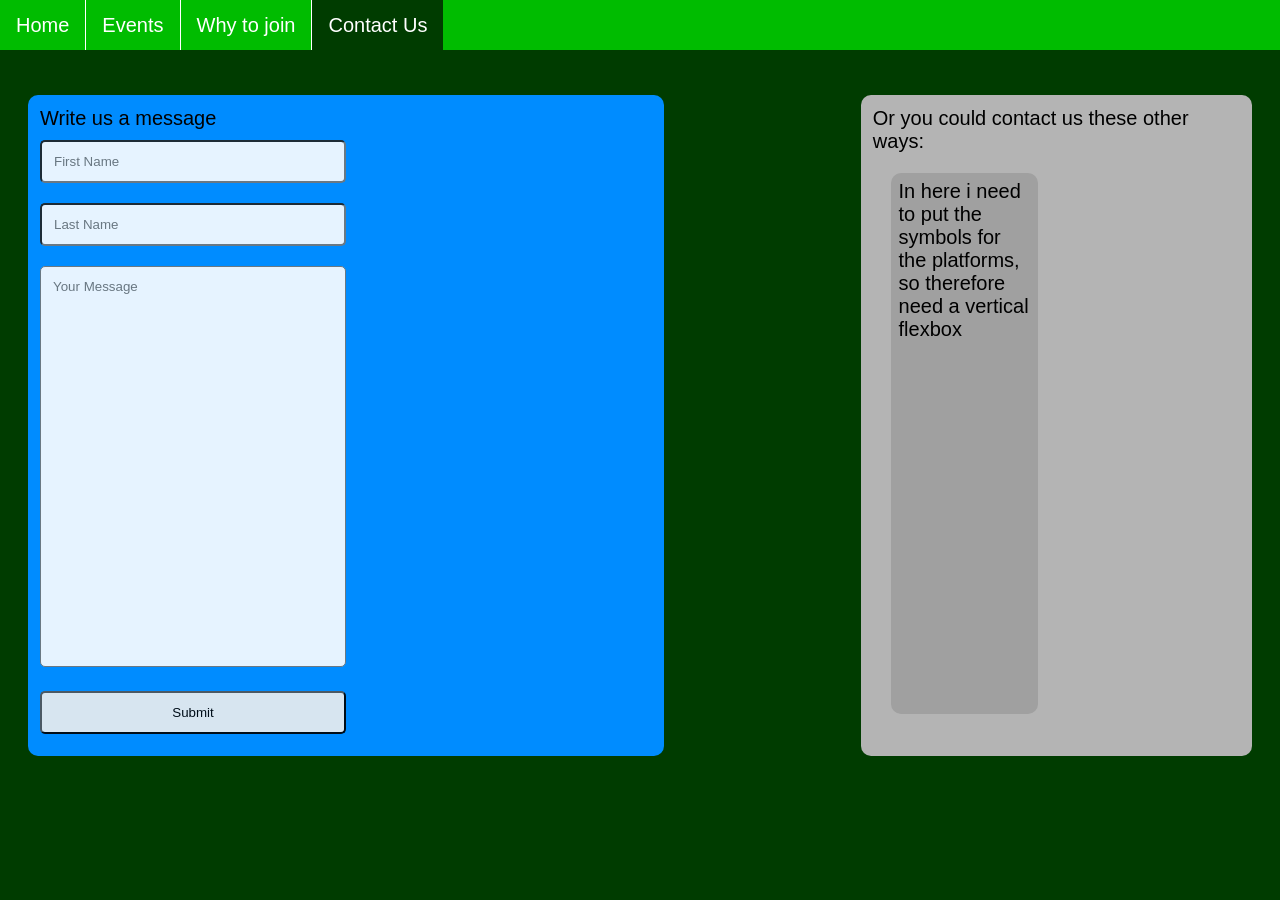
==== contact.html @ c420a38d "commented out non-functional search bar to prevent confusion" ====
<!DOCTYPE html>
<html lang="en">
<head>
    <meta charset="UTF-8">
    <title>Contact Us</title>
    <link rel="stylesheet" href="style.css">
</head>
<body>
<ul class="header">
    <li><a class="valid" href="index.html">Home</a></li>
    <li><a class="valid" href="events.html">Events</a></li>
    <li><a class="valid" href="why.html">Why to join</a></li>
    <li class="active"><a>Contact Us</a></li>
   <!-- <li class="searchbar"><input id="Search" type="text" placeholder="Search..."></li> -->

</ul>
<div class="contact-flexbox">
        <div style="margin-top: 75px; height: auto; width: 50%; background-color: #008cff; border-radius: 10px; padding: 12px">
        <div class="header">
            Write us a message
        </div>
        <form style="width: inherit;">
            <input type="text" id="firstname" class="nameform" placeholder="First Name" required="required">
            <div></div>
            <input type="text" id="lastname" class="nameform" placeholder="Last Name" required="required">
            <div></div>
            <textarea id="message" class="nameform" placeholder="Your Message" rows="25" cols="75" style="resize: none; font-family: sans-serif;" required="required"></textarea>
            <div></div>
            <input type="submit" class="nameform" style="font-family: sans-serif;">
        </form>
        </div>
    <div class="header" style="margin-top: 75px; height: auto; width: 30%; background-color: #b4b4b4; border-radius: 10px; padding: 12px; margin-left: 100px; padding-right: 12px;">
    Or you could contact us these other ways:

        <div style="width: 40%; height: 85%; background-color: #a0a0a0; margin: 5%; border-radius: 10px; justify-self: right;">
            <p style="padding: 5%">In here i need to put the symbols for the platforms, so therefore need a vertical flexbox</p>
            </div>
    </div>

</div>
</body>
</html>
---- style.css ----
/* BASIC THEME SET USED BY ALL PAGES */

/* SYNTAX
.[name] selects all of <[type] class="[name]">
p.[name] selects all of <p class="[name]"> but does not select <a class="[name]">
TODO:
Move most style info into here
Make theme around #008c00, #008cff, with white text
Make sure that backgrounds (where added) do not eat my styles

*/

body {
background-color: #003c00;
color: #000;
font-family: sans-serif;
}
ul.header {
    height: 50px;
    position: fixed;
    top: 0;
    left: 0;
    width: 100%;
    list-style-type: none;
    margin: 0;
    padding: 0;
    background-color: #00bc00;
    display: flex;
 /*   justify-content: left*/
}
ul.header li {
    float: left;
    border-right: 1px solid #fff;
}
ul.header li:last-child {
    border-right: none;
}
li.searchbar {
justify-self: right;
float: right;
}
li.searchbar input {
float: right;
padding: 6px;
border: none;
margin-top: 8px;
margin-right: 16px;
font-size: 17px;
}
ul.header li a {
    display: block;
    color: white;
    padding: 14px 16px;
    text-decoration: none
}
ul.header li a.valid:hover {
    background-color: #008c00
}
ul.header li.active {
    background-color: #003c00;
}
.body-text {
color: #fff;
font-size: 24px;
padding: 10px;
}
.nameform {
opacity: 90%;
width: 100%;
padding: 12px;
margin: 10px 0;
box-sizing: border-box;
border-radius: 5px;
border-color: #000
font-family: sans-serif;
}
.header {
font-size: 20px;
}

.contact-flexbox {
display: flex;
justify-content: space-between;
margin: 10px;
padding: 10px
}


/* Index Specific Styles */
.index-maincontainer {
display: flex;
/*flex-direction: column;*/
padding-top: 50px;
}

.index-text {
margin-left: -47.5%;
margin-top: 6%;
color: white;
font-size: 20px;
width: 44%
}

/* why.html specific styles */
.why-heading {
font-size: 40px;
color: #008cff;
padding-top: 60px;
}
/*
.why-imagecontainer-flexbox {
display: flex;
justify-content: flex-end;
background-color: #ff8c00;
width: 72%
}
.why-imagecontainer-flexbox div {
margin: 10px;
padding: 20px;
width: 400px;
height: 200px;
}

.why-imagecaption {
font-size: 22px;
}
*/
div.why-gallery {
display: flex;
flex-wrap: wrap;
justify-content: space-around;
}

div.why-gallery-item {
margin: 5px;
border: 1px solid #bbb;
width: 540px;
background-color: #00bc00;
}

div.why-gallery-item:hover {
border: 1px solid #ff8c00;
}
div.why-gallery-item img {
width: 100%;
height: auto;
}
div.why-gallery-item div.desc {
padding: 15px;
text-align: center;
}
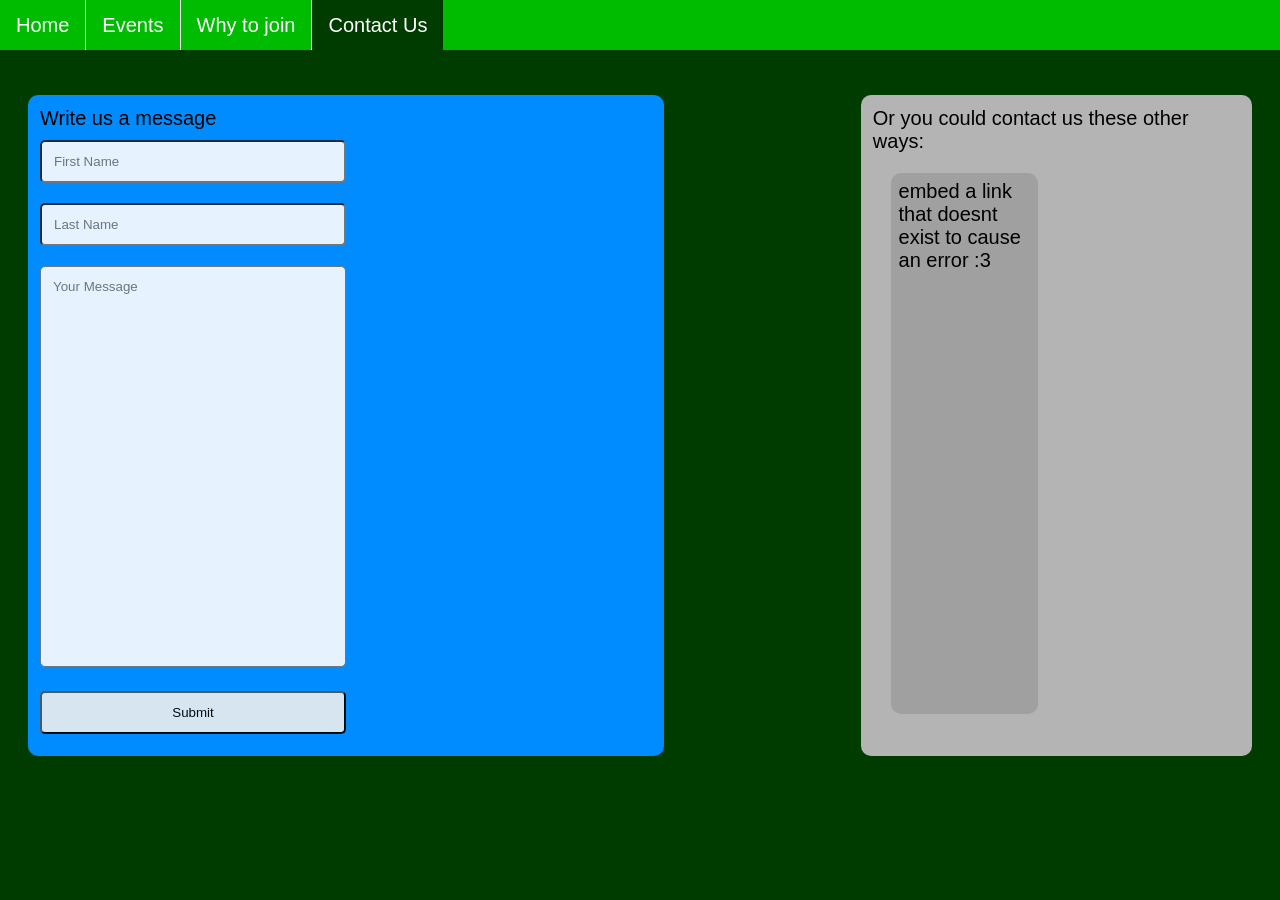
==== commit a467a829: "commented out non-functional search bar to prevent confusion" ====
--- a/contact.html
+++ b/contact.html
@@ -33,7 +33,7 @@
     Or you could contact us these other ways:
 
         <div style="width: 40%; height: 85%; background-color: #a0a0a0; margin: 5%; border-radius: 10px; justify-self: right;">
-            <p style="padding: 5%">In here i need to put the symbols for the platforms, so therefore need a vertical flexbox</p>
+            <p style="padding: 5%">embed a link that doesnt exist to cause an error :3</p>
             </div>
     </div>
 
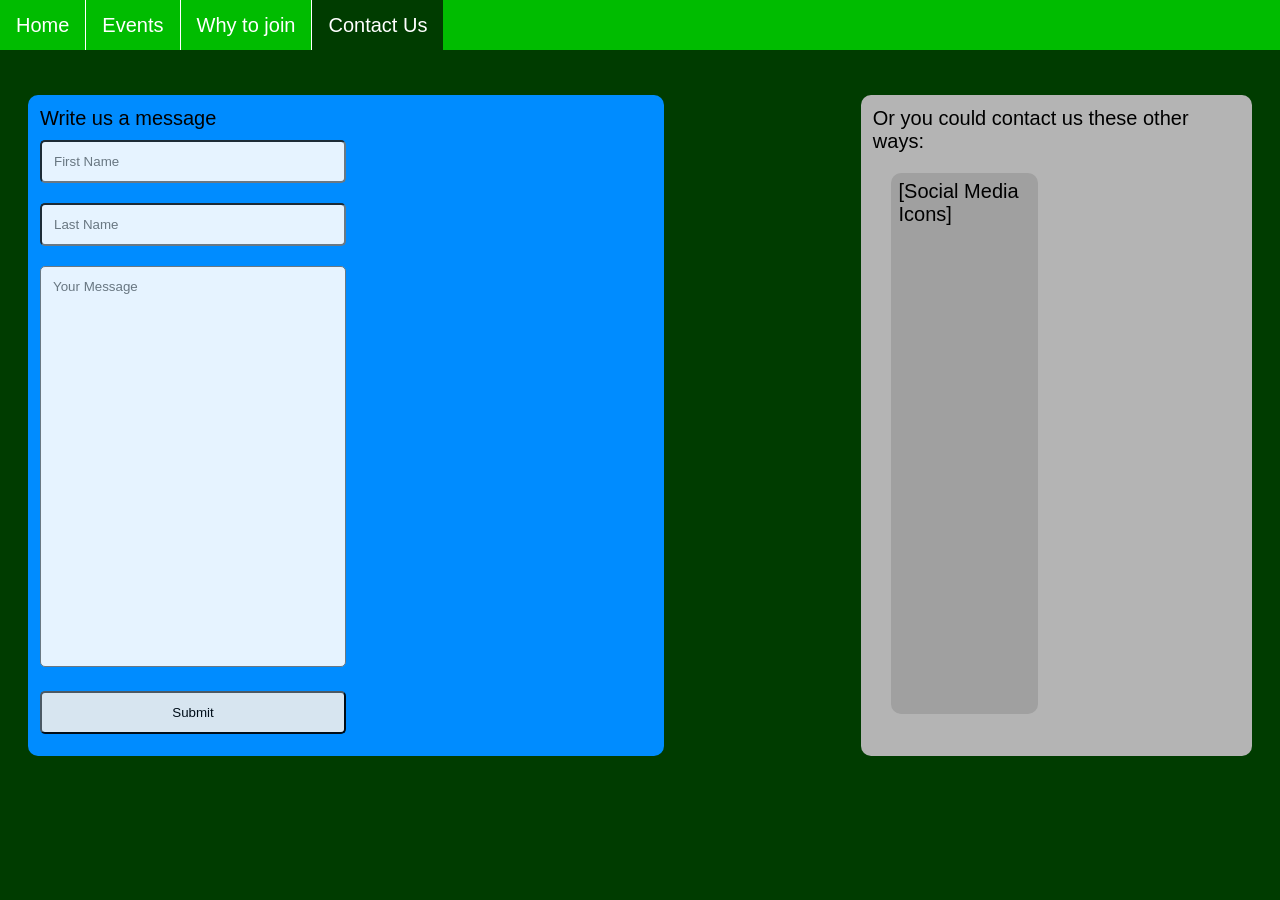
==== commit 6cf5d4f1: "swapped placeholder text for actual text" ====
--- a/contact.html
+++ b/contact.html
@@ -33,7 +33,7 @@
     Or you could contact us these other ways:
 
         <div style="width: 40%; height: 85%; background-color: #a0a0a0; margin: 5%; border-radius: 10px; justify-self: right;">
-            <p style="padding: 5%">embed a link that doesnt exist to cause an error :3</p>
+            <p style="padding: 5%">[Social Media Icons]</p>
             </div>
     </div>
 
--- a/style.css
+++ b/style.css
@@ -104,7 +104,7 @@
 /* why.html specific styles */
 .why-heading {
 font-size: 40px;
-color: #008cff;
+color: #ff8c00;
 padding-top: 60px;
 }
 /*
@@ -149,3 +149,25 @@
 padding: 15px;
 text-align: center;
 }
+
+/* Events specific styles */
+
+.events-vertical-flexbox {
+display: flex;
+background-color: white;
+flex-direction: column;
+justify-content: center;
+
+}
+
+.events-horizontal-flexbox {
+background-color: #00bc00;
+margin: 10px;
+padding: 20px;
+font-size: 30px;
+display: flex;
+flex-direction: row;
+justify-content: space-evenly;
+}
+.events-horizontal-flexbox div {
+}
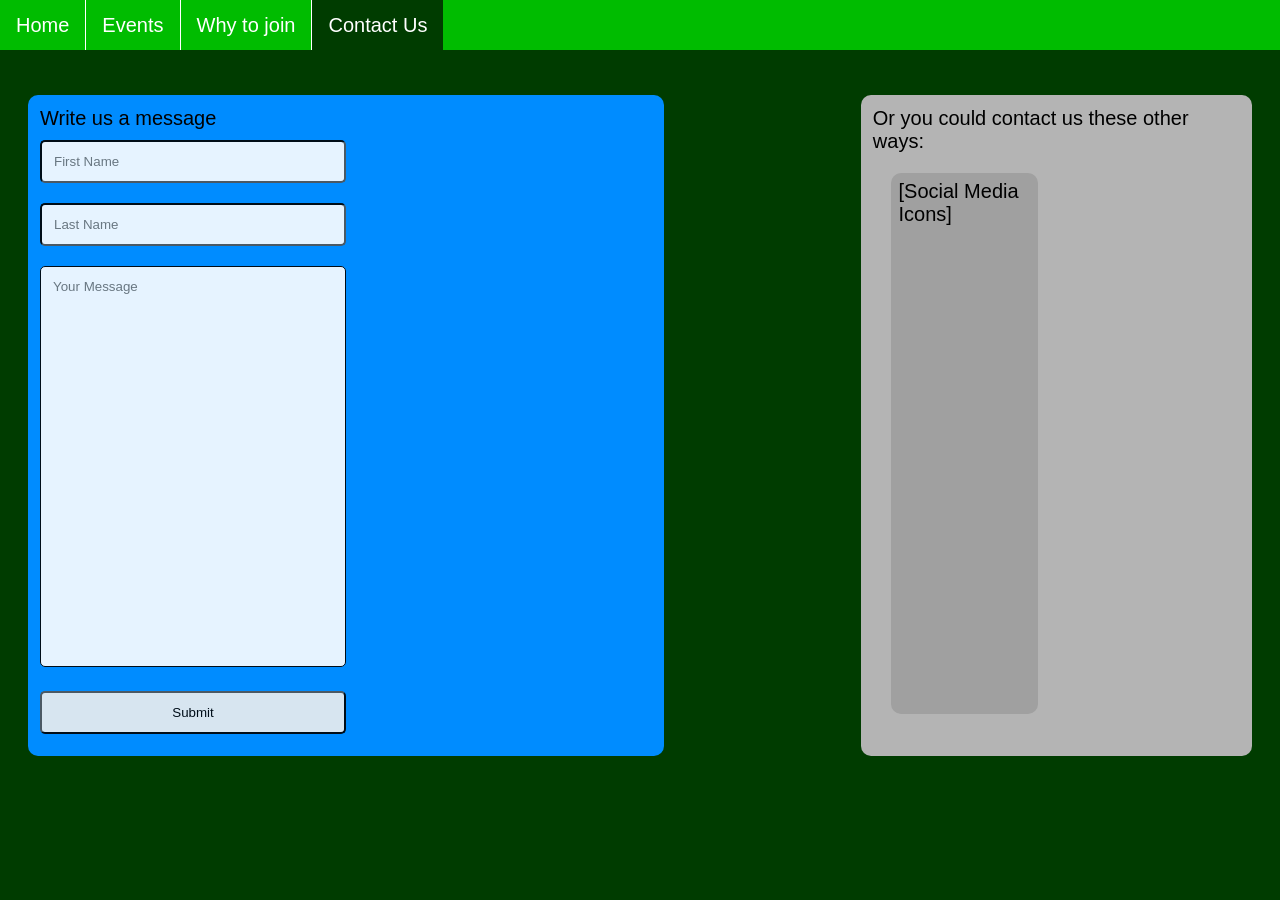
==== commit 6896c6c6: "Removed duplication of styles across multiple files" ====
--- a/contact.html
+++ b/contact.html
@@ -6,15 +6,16 @@
     <link rel="stylesheet" href="style.css">
 </head>
 <body>
-<ul class="header">
+<ul class="header"> <!-- Nav Bar -->
     <li><a class="valid" href="index.html">Home</a></li>
     <li><a class="valid" href="events.html">Events</a></li>
     <li><a class="valid" href="why.html">Why to join</a></li>
     <li class="active"><a>Contact Us</a></li>
-   <!-- <li class="searchbar"><input id="Search" type="text" placeholder="Search..."></li> -->
+   <!-- <li class="searchbar"><input id="Search" type="text" placeholder="Search..."></li> searchbar removed as it is not common across the rest of the pages and
+    it was not behaving. -->
 
 </ul>
-<div class="contact-flexbox">
+<div class="contact-flexbox"> <!-- Contact Us Form -->
         <div style="margin-top: 75px; height: auto; width: 50%; background-color: #008cff; border-radius: 10px; padding: 12px">
         <div class="header">
             Write us a message
@@ -24,11 +25,12 @@
             <div></div>
             <input type="text" id="lastname" class="nameform" placeholder="Last Name" required="required">
             <div></div>
-            <textarea id="message" class="nameform" placeholder="Your Message" rows="25" cols="75" style="resize: none; font-family: sans-serif;" required="required"></textarea>
+            <textarea id="message" class="nameform" placeholder="Your Message" rows="25" cols="75" style="resize: none;" required="required"></textarea>
             <div></div>
-            <input type="submit" class="nameform" style="font-family: sans-serif;">
+            <input type="submit" class="nameform">
         </form>
         </div>
+    <!-- Social Media Links -->
     <div class="header" style="margin-top: 75px; height: auto; width: 30%; background-color: #b4b4b4; border-radius: 10px; padding: 12px; margin-left: 100px; padding-right: 12px;">
     Or you could contact us these other ways:
 
--- a/style.css
+++ b/style.css
@@ -71,7 +71,7 @@
 margin: 10px 0;
 box-sizing: border-box;
 border-radius: 5px;
-border-color: #000
+border-color: #000;
 font-family: sans-serif;
 }
 .header {
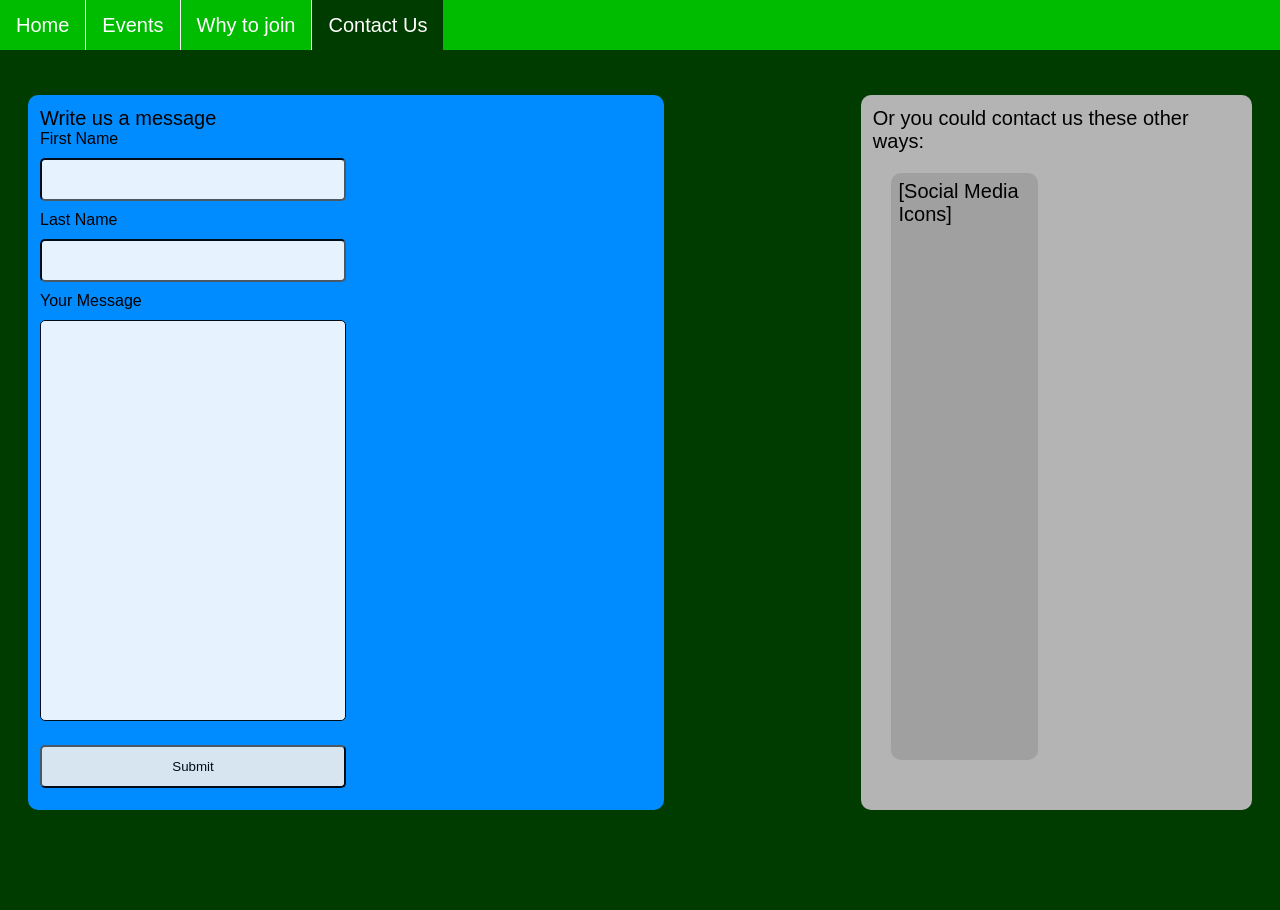
==== commit 2903e6f5: "Tweaked the input forms for the contact page to be more compliant with standards" ====
--- a/contact.html
+++ b/contact.html
@@ -21,11 +21,11 @@
             Write us a message
         </div>
         <form style="width: inherit;">
-            <input type="text" id="firstname" class="nameform" placeholder="First Name" required="required">
+            <label for="firstname">First Name</label><input type="text" id="firstname" class="nameform" required="required">
             <div></div>
-            <input type="text" id="lastname" class="nameform" placeholder="Last Name" required="required">
+            <label for="lastname">Last Name</label><input type="text" id="lastname" class="nameform" required="required">
             <div></div>
-            <textarea id="message" class="nameform" placeholder="Your Message" rows="25" cols="75" style="resize: none;" required="required"></textarea>
+            <label for="message">Your Message</label><textarea id="message" class="nameform" rows="25" cols="75" style="resize: none;" required="required"></textarea>
             <div></div>
             <input type="submit" class="nameform">
         </form>
--- a/style.css
+++ b/style.css
@@ -3,13 +3,13 @@
 /* SYNTAX
 .[name] selects all of <[type] class="[name]">
 p.[name] selects all of <p class="[name]"> but does not select <a class="[name]">
-TODO:
-Move most style info into here
-Make theme around #008c00, #008cff, with white text
-Make sure that backgrounds (where added) do not eat my styles
+TODO: MAKE ADAPTIVE LAYOUTS FOR ALL PAGES
 
 */
 
+html, body {
+height: 100%
+}
 body {
 background-color: #003c00;
 color: #000;
@@ -91,14 +91,22 @@
 display: flex;
 /*flex-direction: column;*/
 padding-top: 50px;
+height: 100%
 }
 
-.index-text {
+.index-paragraph {
 margin-left: -47.5%;
 margin-top: 6%;
+width: 44%;
+}
+
+.index-heading  {
+font-size: 50px
+}
+/* FIXME: TEXT BREAKS WHEN GIVEN NON 16:9 DEVICE */
+.index-text {
 color: white;
 font-size: 20px;
-width: 44%
 }
 
 /* why.html specific styles */
@@ -133,17 +141,19 @@
 
 div.why-gallery-item {
 margin: 5px;
-border: 1px solid #bbb;
+border: 4px solid #bbb;
 width: 540px;
 background-color: #00bc00;
+border-radius: 8px;
 }
 
 div.why-gallery-item:hover {
-border: 1px solid #ff8c00;
+border: 4px solid #ff8c00;
 }
 div.why-gallery-item img {
 width: 100%;
 height: auto;
+border-radius: 4px;
 }
 div.why-gallery-item div.desc {
 padding: 15px;
@@ -157,7 +167,8 @@
 background-color: white;
 flex-direction: column;
 justify-content: center;
-
+border: 4px solid #00bc00;
+border-radius: 8px;
 }
 
 .events-horizontal-flexbox {
@@ -168,6 +179,8 @@
 display: flex;
 flex-direction: row;
 justify-content: space-evenly;
+border: 4px solid #003c00;
+border-radius: 8px;
 }
 .events-horizontal-flexbox div {
 }
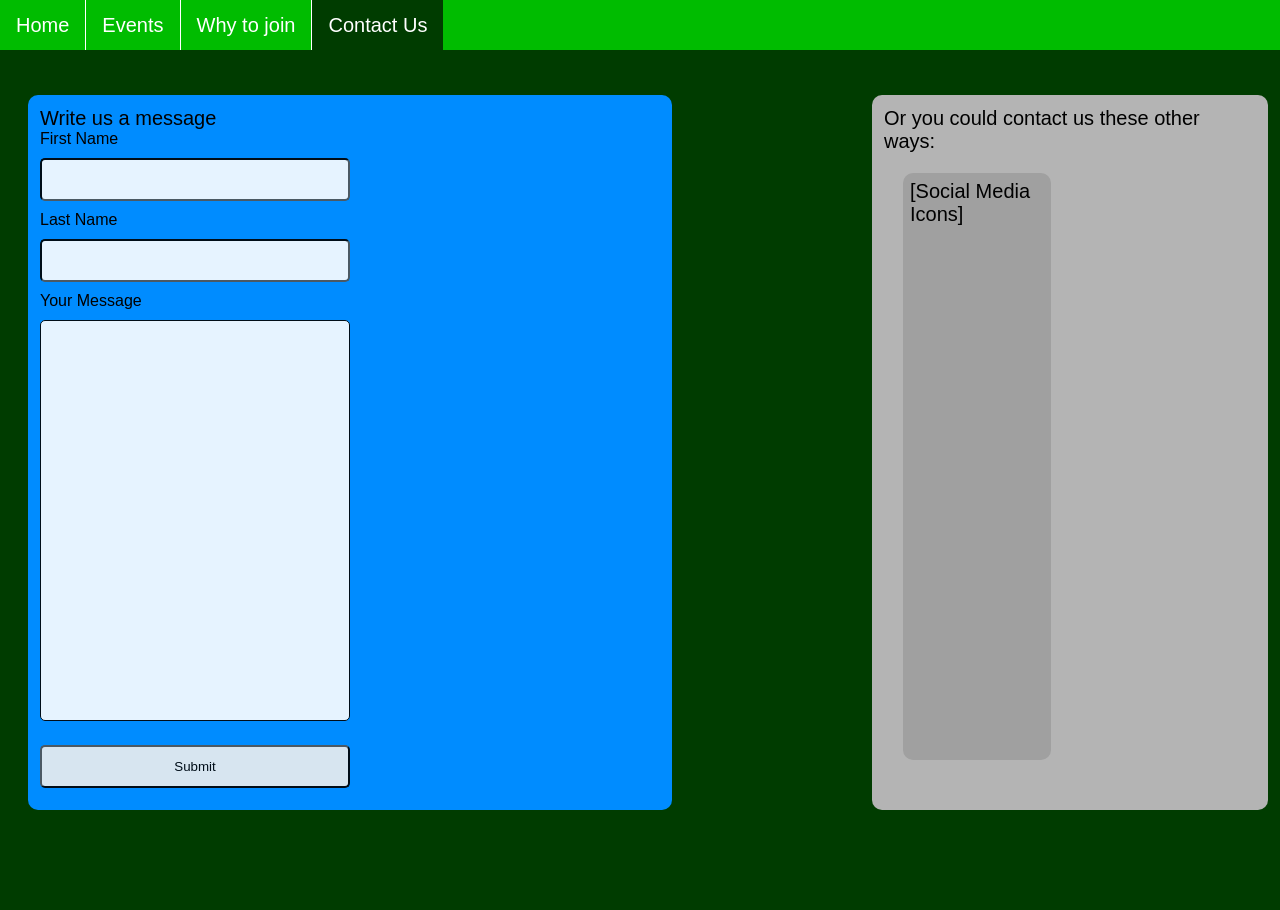
==== commit 6ba262f4: "Ran out of time to finish `contact.html`" ====
--- a/contact.html
+++ b/contact.html
@@ -1,4 +1,5 @@
 <!DOCTYPE html>
+<!-- TODO: MAKE ADAPTIVE LAYOUT FOR THIS PAGE -->
 <html lang="en">
 <head>
     <meta charset="UTF-8">
@@ -29,6 +30,7 @@
             <div></div>
             <input type="submit" class="nameform">
         </form>
+            <!-- TODO: PUT A MAILING ADDRESS TO THE RIGHT OF THE INPUT FORM IN THE BLANK SPACE -->
         </div>
     <!-- Social Media Links -->
     <div class="header" style="margin-top: 75px; height: auto; width: 30%; background-color: #b4b4b4; border-radius: 10px; padding: 12px; margin-left: 100px; padding-right: 12px;">
--- a/style.css
+++ b/style.css
@@ -1,14 +1,6 @@
-/* BASIC THEME SET USED BY ALL PAGES */
-
-/* SYNTAX
-.[name] selects all of <[type] class="[name]">
-p.[name] selects all of <p class="[name]"> but does not select <a class="[name]">
-TODO: MAKE ADAPTIVE LAYOUTS FOR ALL PAGES
-
-*/
-
 html, body {
-height: 100%
+height: 100%;
+width: 100%;
 }
 body {
 background-color: #003c00;
@@ -87,26 +79,42 @@
 
 
 /* Index Specific Styles */
-.index-maincontainer {
-display: flex;
-/*flex-direction: column;*/
-padding-top: 50px;
-height: 100%
+@media screen and (min-width: 1100px) {
+    .index-maincontainer {
+    display: flex;
+    padding-top: 50px;
+    height: 100%;
+    width: 50%;
+    }
 }
 
 .index-paragraph {
-margin-left: -47.5%;
+margin-left: -96%;
 margin-top: 6%;
-width: 44%;
+width: 94%;
+}
+@media screen and (max-width: 1100px) {
+    .index-maincontainer {
+    width: 100%;
+    display: flex;
+    padding-top: 50px;
+    height: 100%;
+    }
 }
 
 .index-heading  {
-font-size: 50px
-}
-/* FIXME: TEXT BREAKS WHEN GIVEN NON 16:9 DEVICE */
+font-size: 50px;
+color: white;
+text-shadow:
+    -2px -2px 0 #008c00,
+    2px -2px 0 #008c00,
+    -2px 2px 0 #008c00,
+    2px 2px 0 #008c00;
+}
+
 .index-text {
 color: white;
-font-size: 20px;
+font-size: 30px;
 }
 
 /* why.html specific styles */
@@ -114,8 +122,14 @@
 font-size: 40px;
 color: #ff8c00;
 padding-top: 60px;
+text-shadow:
+    -2px -2px 0 black,
+    2px -2px 0 black,
+    -2px 2px 0 black,
+    2px 2px 0 black;
 }
 /*
+UNUSED STYLES
 .why-imagecontainer-flexbox {
 display: flex;
 justify-content: flex-end;
@@ -167,20 +181,39 @@
 background-color: white;
 flex-direction: column;
 justify-content: center;
-border: 4px solid #00bc00;
+border: 3px solid #00bc00;
 border-radius: 8px;
+padding: 0.5%;
+max-width: 99.5%;
 }
 
 .events-horizontal-flexbox {
 background-color: #00bc00;
-margin: 10px;
-padding: 20px;
+margin: 8px;
+padding: 16px;
 font-size: 30px;
 display: flex;
 flex-direction: row;
-justify-content: space-evenly;
+justify-content: space-between;
 border: 4px solid #003c00;
 border-radius: 8px;
-}
-.events-horizontal-flexbox div {
+align-content: center;
+flex-wrap: wrap;
+}
+@media screen and (min-width: 1100px) {
+    div.why-broken {
+    min-width: 40%;
+    max-width: 48%;
+    min-height: 100%;
+    }
+}
+@media screen and (max-width: 1100px) {
+    div.why-broken {
+    min-width: 100%;
+    min-height: 100%;
+    }
+    div.why-broken iframe {
+    min-width: 50%;
+    min-height: 50%;
+    }
 }
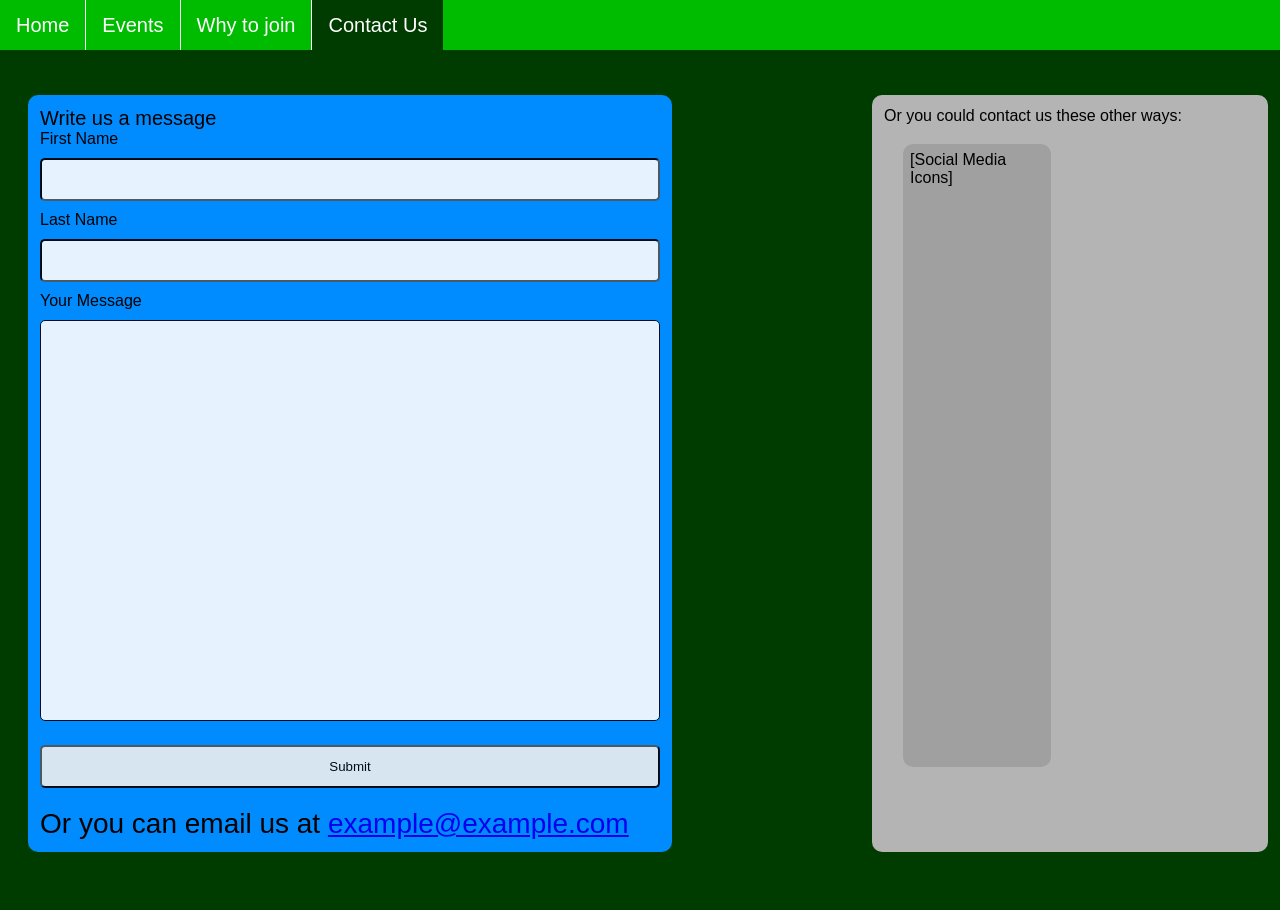
==== commit 6d6c8116: "Finished adaptive layout for contact.html" ====
--- a/contact.html
+++ b/contact.html
@@ -17,26 +17,27 @@
 
 </ul>
 <div class="contact-flexbox"> <!-- Contact Us Form -->
-        <div style="margin-top: 75px; height: auto; width: 50%; background-color: #008cff; border-radius: 10px; padding: 12px">
-        <div class="header">
-            Write us a message
-        </div>
-        <form style="width: inherit;">
-            <label for="firstname">First Name</label><input type="text" id="firstname" class="nameform" required="required">
-            <div></div>
-            <label for="lastname">Last Name</label><input type="text" id="lastname" class="nameform" required="required">
-            <div></div>
-            <label for="message">Your Message</label><textarea id="message" class="nameform" rows="25" cols="75" style="resize: none;" required="required"></textarea>
-            <div></div>
-            <input type="submit" class="nameform">
-        </form>
-            <!-- TODO: PUT A MAILING ADDRESS TO THE RIGHT OF THE INPUT FORM IN THE BLANK SPACE -->
-        </div>
+        <div class="contact-form-holder">
+            <div class="header">
+                Write us a message
+            </div>
+            <form style="width: 100%;">
+                <label for="firstname">First Name</label><input type="text" id="firstname" class="nameform" required="required">
+                <div></div>
+                <label for="lastname">Last Name</label><input type="text" id="lastname" class="nameform" required="required">
+                <div></div>
+                <label for="message">Your Message</label><textarea id="message" class="nameform" rows="25" cols="75" style="resize: none;" required="required"></textarea>
+                <div></div>
+                <input type="submit" class="nameform">
+            </form>
+        <div style="padding-top: 10px; font-size: 28px;">Or you can email us at <a href="mailto:example@example.com">example@example.com</a></div>
+
+</div>
     <!-- Social Media Links -->
-    <div class="header" style="margin-top: 75px; height: auto; width: 30%; background-color: #b4b4b4; border-radius: 10px; padding: 12px; margin-left: 100px; padding-right: 12px;">
+    <div class="wtfiswrongwithyou">
     Or you could contact us these other ways:
 
-        <div style="width: 40%; height: 85%; background-color: #a0a0a0; margin: 5%; border-radius: 10px; justify-self: right;">
+        <div class="media-icons">
             <p style="padding: 5%">[Social Media Icons]</p>
             </div>
     </div>
--- a/style.css
+++ b/style.css
@@ -18,6 +18,7 @@
     padding: 0;
     background-color: #00bc00;
     display: flex;
+    z-index: 999;
  /*   justify-content: left*/
 }
 ul.header li {
@@ -69,12 +70,62 @@
 .header {
 font-size: 20px;
 }
-
-.contact-flexbox {
-display: flex;
-justify-content: space-between;
-margin: 10px;
-padding: 10px
+/* Contact specific styles */
+@media screen and (min-width: 1100px) {
+    .contact-flexbox {
+    display: flex;
+    justify-content: space-between;
+    margin: 10px;
+    padding: 10px;
+    flex-direction: row;
+    }
+    div.wtfiswrongwithyou {
+    margin-top: 75px;
+    width: 30%;
+    height: auto;
+    background-color: #b4b4b4;
+    border-radius: 10px;
+    padding: 12px;
+    margin-left: 100px;
+    padding-right: 12px;
+    }
+    .media-icons {
+    width: 40%; height: 85%; background-color: #a0a0a0; margin: 5%; border-radius: 10px; justify-self: right;
+    }
+    .contact-form-holder {
+    margin-top: 75px; height: auto; width: 50%; background-color: #008cff; border-radius: 10px; padding: 12px; display: flex; flex-direction: column; flex-wrap: wrap;
+    }
+}
+
+@media screen and (max-width: 1100px) {
+    .contact-flexbox {
+    display: flex;
+    flex-direction: column;
+    justify-content: flex-end;
+    width: 90%;
+    align-items: flex-end;
+
+
+    }
+    div.wtfiswrongwithyou {
+    margin-top: 75px;
+    width: 90%;
+    height: 50%;
+    background-color: #b4b4b4;
+    border-radius: 10px;
+    padding: 12px;
+    /*
+    margin-left: 100px;
+    padding-right: 12px;
+    }
+    */
+    }
+    .media-icons {
+    width: 90%; height: 85%; background-color: #a0a0a0; margin: 5%; border-radius: 10px; justify-self: right;
+    }
+    .contact-form-holder {
+    margin-top: 75px; height: auto; width: 90%; background-color: #008cff; border-radius: 10px; padding: 12px; display: flex; flex-direction: column; flex-wrap: wrap;
+    }
 }
 
 
